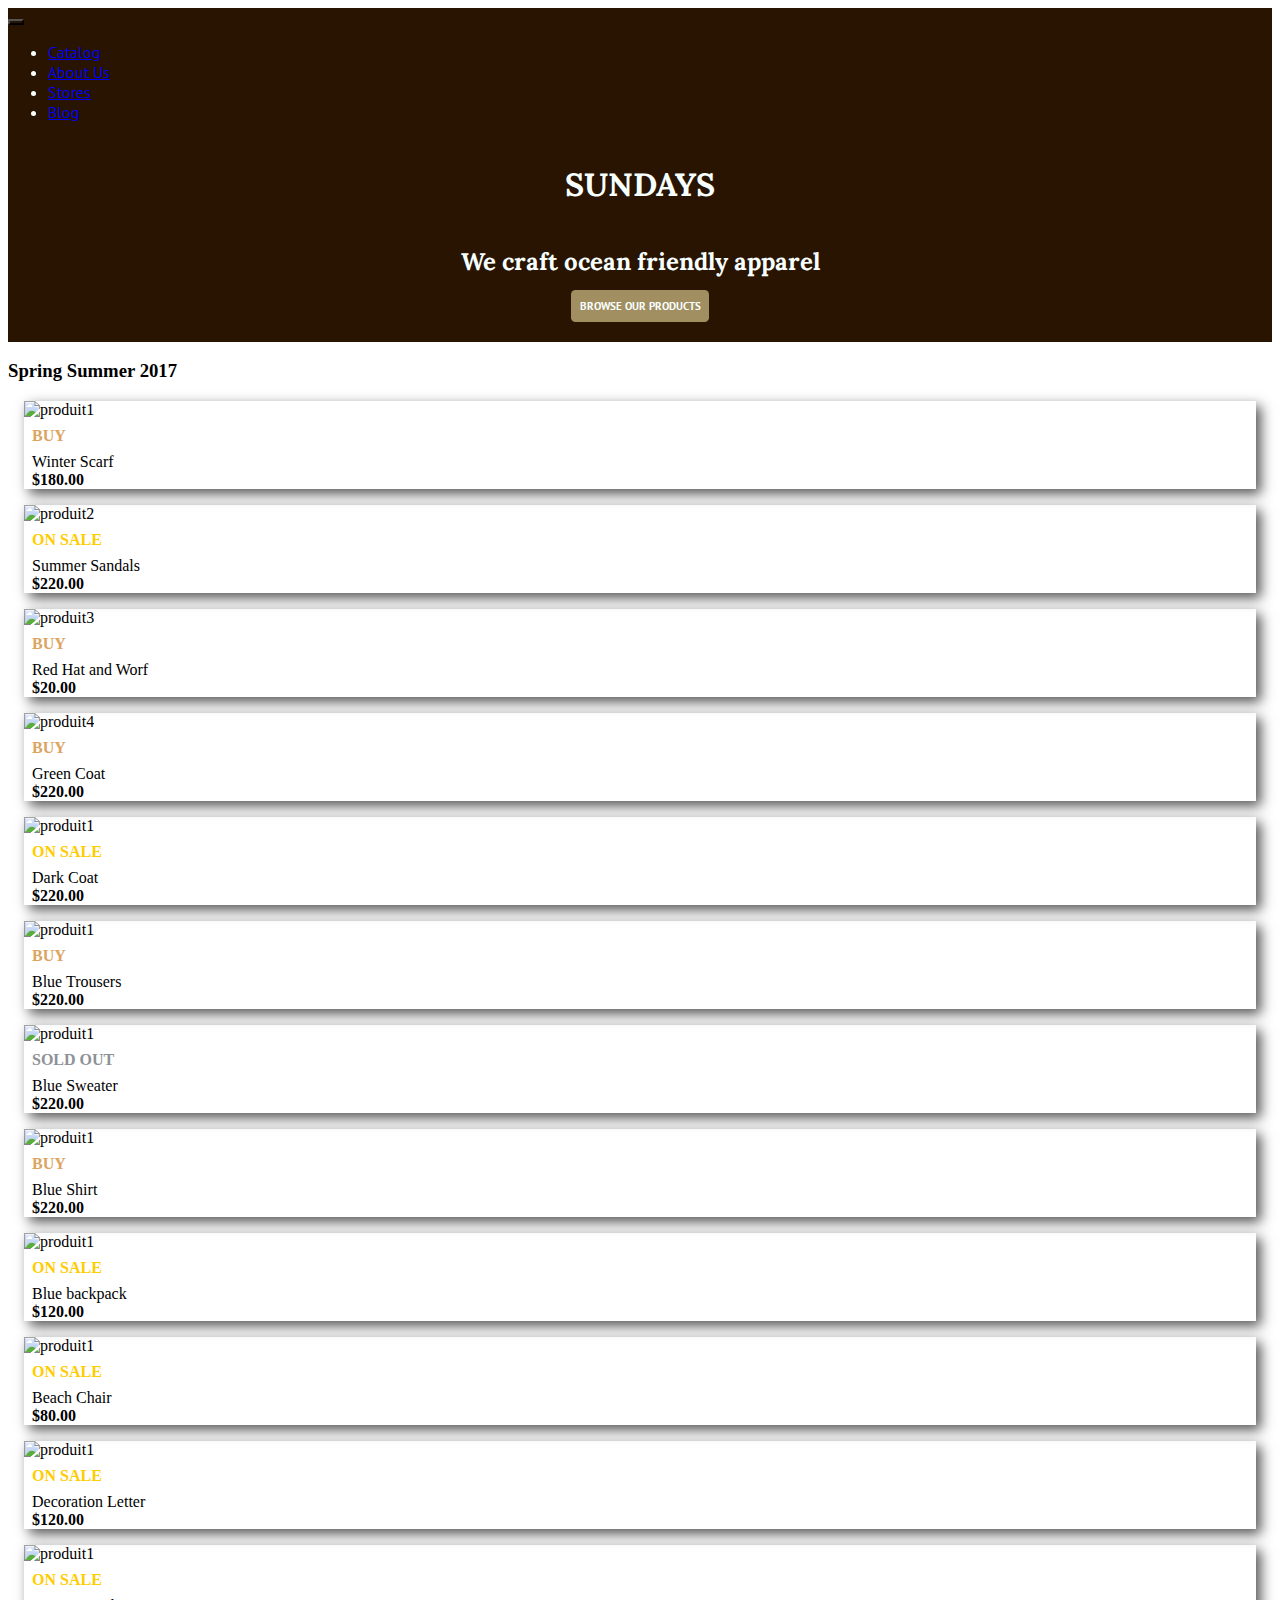
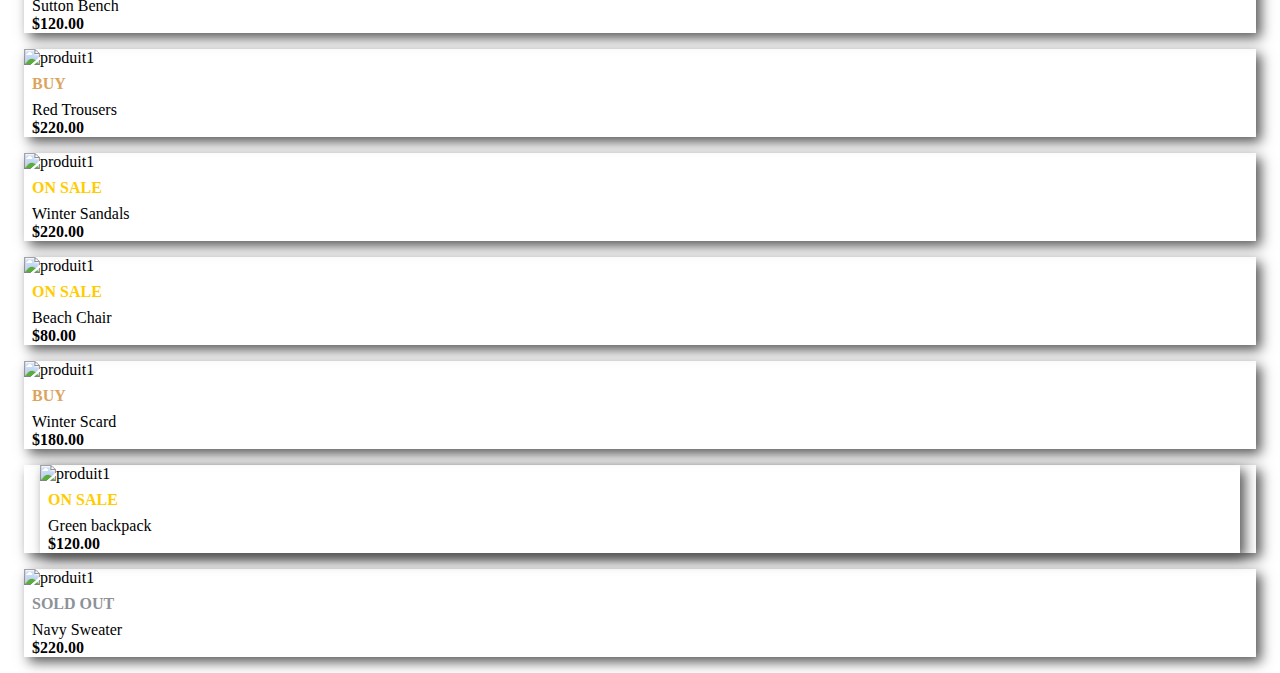
==== index.html @ aba289df "correction div/section" ====
<!DOCTYPE html>
<html lang="fr">
<head>
    <meta charset="utf-8">
    <meta http-equiv="X-UA-Compatible" content="IE=edge">
    <meta name="viewport" content="width=device-width, initial-scale=1">
    <title>Sundays</title>
    <link rel="stylesheet" href="static/external/bootstrap/dist/css/bootstrap.min.css">
    <link rel="stylesheet" href="static/external/bootstrap/dist/css/bootstrap-theme.min.css">
    <link rel="stylesheet" href="static/external/font-awesome/css/font-awesome.min.css">
    <link href="https://fonts.googleapis.com/css?family=Lora" rel="stylesheet">
    <link href="https://fonts.googleapis.com/css?family=PT+Sans" rel="stylesheet">
    <link href="static/css/style.css" rel="stylesheet">
</head>
<body>
    <div class="container">
        <header>
            <nav class="navbar navbar-inverse">
                <div class="container-fluid">
                    <div class="navbar-header">
                        <button type="button" class="navbar-toggle" data-toggle="collapse" data-target="#myNavbar">
                    <span class="icon-bar"></span>
                    <span class="icon-bar"></span>
                    <span class="icon-bar"></span>
                    </button>
                        <!-- <h2 class=" enjoy-css" href="#"></h2> -->
                    </div>
                    <div class="collapse navbar-collapse" id="myNavbar">
                        <ul class="nav navbar-nav">
                            <li class="active"><a href="#">Catalog</a></li>
                            <li><a href="catalogue.html">About Us</a></li>
                            <li><a href="panier.html">Stores</a></li>
                            <li><a href="form.html">Blog</a></li>
                        </ul>
                    </div>
                </div>
            </nav>
            <h1>Sundays</h1>
            <h2>We craft ocean friendly apparel</h2>
            <p><a href="#">Browse our products</a></p>
            <p><i class="fa fa-chevron-down" aria-hidden="true"></i></p>
        </header>
        <nav>
            <div class="row">
                <h3>Spring Summer 2017</h3>
                <div class="col-xs-6 col-sm-4 col-md-3 col-lg-2">
                    <section>
                        <img src="http://placehold.it/175x240" class="img-responsive" alt="produit1">
                        <h4 class="buy">Buy</h4>
                        <p>Winter Scarf</p>
                        <p class="price">$180.00</p>
                    </section>
                </div>
                <div class="col-xs-6 col-sm-4 col-md-3 col-lg-2">
                    <section>
                        <img src="http://placehold.it/175x240" class="img-responsive" alt="produit2">
                        <h4 class="onsale">On sale</h4>
                        <p>Summer Sandals</p>
                        <p class="price">$220.00</p>
                    </section>
                </div>
                <div class="col-xs-6 col-sm-4 col-md-3 col-lg-2">
                    <section>
                        <img src="http://placehold.it/175x240" class="img-responsive" alt="produit3">
                        <h4 class="buy">Buy</h4>
                        <p>Red Hat and Worf</p>
                        <p class="price">$20.00</p>
                    </section>
                </div>
                <div class="col-xs-6 col-sm-4 col-md-3 col-lg-2">
                    <section>
                        <img src="http://placehold.it/175x240" class="img-responsive" alt="produit4">
                        <h4 class="buy">Buy</h4>
                        <p>Green Coat</p>
                        <p class="price">$220.00</p>
                    </section>
                </div>
                <div class="col-xs-6 col-sm-4 col-md-3 col-lg-2">
                    <section>
                        <img src="http://placehold.it/175x240" class="img-responsive" alt="produit1">
                        <h4 class="onsale">On sale</h4>
                        <p>Dark Coat</p>
                        <p class="price">$220.00</p>
                    </section>
                </div>
                <div class="col-xs-6 col-sm-4 col-md-3 col-lg-2">
                    <section>
                        <img src="http://placehold.it/175x240" class="img-responsive" alt="produit1">
                        <h4 class="buy">Buy</h4>
                        <p>Blue Trousers</p>
                        <p class="price">$220.00</p>
                    </section>
                </div>
                <div class="col-xs-6 col-sm-4 col-md-3 col-lg-2">
                    <section>
                        <img src="http://placehold.it/175x240" class="img-responsive" alt="produit1">
                        <h4 class="sold">Sold Out</h4>
                        <p>Blue Sweater</p>
                        <p class="price">$220.00</p>
                    </section>
                </div>
                <div class="col-xs-6 col-sm-4 col-md-3 col-lg-2">
                    <section>
                        <img src="http://placehold.it/175x240" class="img-responsive" alt="produit1">
                        <h4 class="buy">Buy</h4>
                        <p>Blue Shirt</p>
                        <p class="price">$220.00</p>
                    </section>
                </div>
                <div class="col-xs-6 col-sm-4 col-md-3 col-lg-2">
                    <section>
                        <img src="http://placehold.it/175x240" class="img-responsive" alt="produit1">
                        <h4 class="onsale">On sale</h4>
                        <p>Blue backpack</p>
                        <p class="price">$120.00</p>
                    </section>
                </div>
                <div class="col-xs-6 col-sm-4 col-md-3 col-lg-2">
                    <section>
                        <img src="http://placehold.it/175x240" class="img-responsive" alt="produit1">
                        <h4 class="onsale">On sale</h4>
                        <p>Beach Chair</p>
                        <p class="price">$80.00</p>
                    </section>
                </div>
                <div class="col-xs-6 col-sm-4 col-md-3 col-lg-2">
                    <section>
                        <img src="http://placehold.it/175x240" class="img-responsive" alt="produit1">
                        <h4 class="onsale">On sale</h4>
                        <p>Decoration Letter</p>
                        <p class="price">$120.00</p>
                    </section>
                </div>
                <div class="col-xs-6 col-sm-4 col-md-3 col-lg-2">
                    <section>
                        <img src="http://placehold.it/175x240" class="img-responsive" alt="produit1">
                        <h4 class="onsale">On sale</h4>
                        <p>Sutton Bench</p>
                        <p class="price">$120.00</p>
                    </section>
                </div>
                <div class="col-xs-6 col-sm-4 col-md-3 col-lg-2">
                    <section>
                        <img src="http://placehold.it/175x240" class="img-responsive" alt="produit1">
                        <h4 class="buy">Buy</h4>
                        <p>Red Trousers</p>
                        <p class="price">$220.00</p>
                    </section>
                </div>
                <div class="col-xs-6 col-sm-4 col-md-3 col-lg-2">
                    <section>
                        <img src="http://placehold.it/175x240" class="img-responsive" alt="produit1">
                        <h4 class="onsale">On sale</h4>
                        <p>Winter Sandals</p>
                        <p class="price">$220.00</p>
                    </section>
                </div>
                <div class="col-xs-6 col-sm-4 col-md-3 col-lg-2">
                    <section>
                        <img src="http://placehold.it/175x240" class="img-responsive" alt="produit1">
                        <h4 class="onsale">On sale</h4>
                        <p>Beach Chair</p>
                        <p class="price">$80.00</p>
                    </section>
                </div>
                <div class="col-xs-6 col-sm-4 col-md-3 col-lg-2">
                    <section>
                        <img src="http://placehold.it/175x240" class="img-responsive" alt="produit1">
                        <h4 class="buy">Buy</h4>
                        <p>Winter Scard</p>
                        <p class="price">$180.00</p>
                    </section></div>
                    <div class="col-xs-6 col-sm-4 col-md-3 col-lg-2">
                        <section>    <section class="col-xs-6 col-sm-4 col-md-3 col-lg-2">
                        <img src="http://placehold.it/175x240" class="img-responsive" alt="produit1">
                        <h4 class="onsale">On sale</h4>
                        <p>Green backpack</p>
                        <p class="price">$120.00</p>
                    </section>
                </div>
                <div class="col-xs-6 col-sm-4 col-md-3 col-lg-2">
                    <section>
                        <img src="http://placehold.it/175x240" class="img-responsive" alt="produit1">
                        <h4 class="sold">Sold Out</h4>
                        <p>Navy Sweater</p>
                        <p class="price">$220.00</p>
                    </section>
                </div>
            </div>
        </nav>
    </div>


<script src="static/external/jquery/dist/jquery.min.js"></script>
<script src="static/external/bootstrap/dist/js/bootstrap.min.js"></script>

</body>
</html>
---- static/css/style.css ----
header {
  background-color: #281400;
  color: #f8ffff;
  padding-bottom: 0.7em; }
  header nav {
    background-color: #281400; }
    header nav .navbar-header {
      background-color: #281400; }
      header nav .navbar-header .navbar-toggle {
        background-color: #281400; }
    header nav #myNavbar {
      background-color: #281400; }
      header nav #myNavbar li {
        color: #f8ffff;
        font-family: 'PT Sans', sans-serif; }
  header h1 {
    text-align: center;
    margin: 0.8em;
    font-weight: bold;
    font-family: 'Lora', serif;
    text-transform: uppercase;
    padding: 0.5em; }
  header h2 {
    text-align: center;
    margin: 0.8em;
    font-weight: bold;
    font-family: 'Lora', serif; }
  header p {
    text-align: center;
    margin: 1em; }
    header p a,
    header p a:hover {
      background-color: #a28f61;
      color: #f8ffff;
      text-transform: uppercase;
      margin: 0.5em;
      padding: 0.8em;
      border-radius: 0.4em;
      font-family: 'PT Sans', sans-serif;
      font-size: 0.7em;
      text-decoration: none;
      font-weight: bold; }
  header p:last-child {
    margin-right: 0.5em;
    text-align: right; }

nav section {
  box-shadow: 5px 5px 12px #555;
  margin: 1em;
  padding-right: 0;
  padding-left: 0; }
  nav section img {
    align-self: center; }
  nav section h3 {
    font-family: 'Lora', serif;
    text-align: center;
    margin: 1em; }
  nav section .onsale {
    text-transform: uppercase;
    margin: 0.5em;
    color: #ffcc00; }
  nav section .buy {
    text-transform: uppercase;
    margin: 0.5em;
    color: #dca461; }
  nav section .sold {
    text-transform: uppercase;
    margin: 0.5em;
    color: #8d9198; }
  nav section .price {
    font-weight: bold; }
  nav section p {
    margin: 0 0.5em; }

/*# sourceMappingURL=style.css.map */
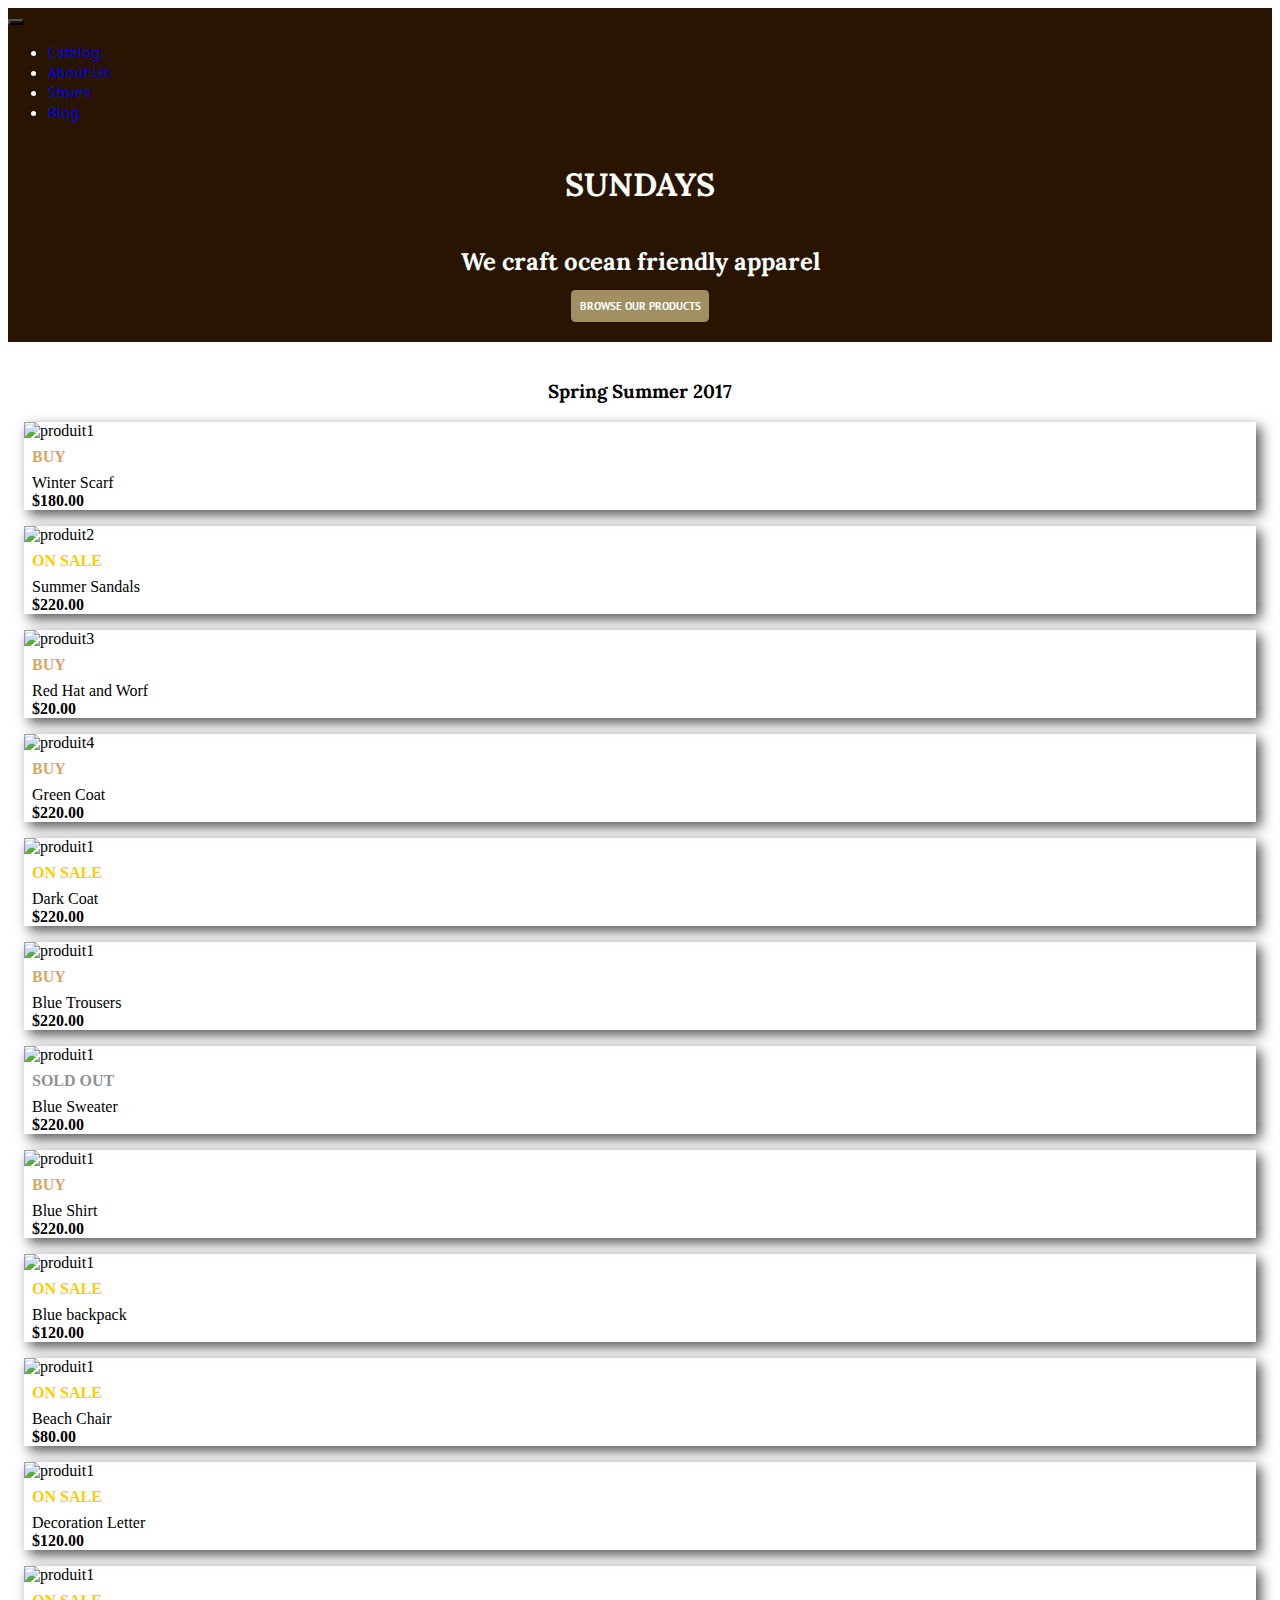
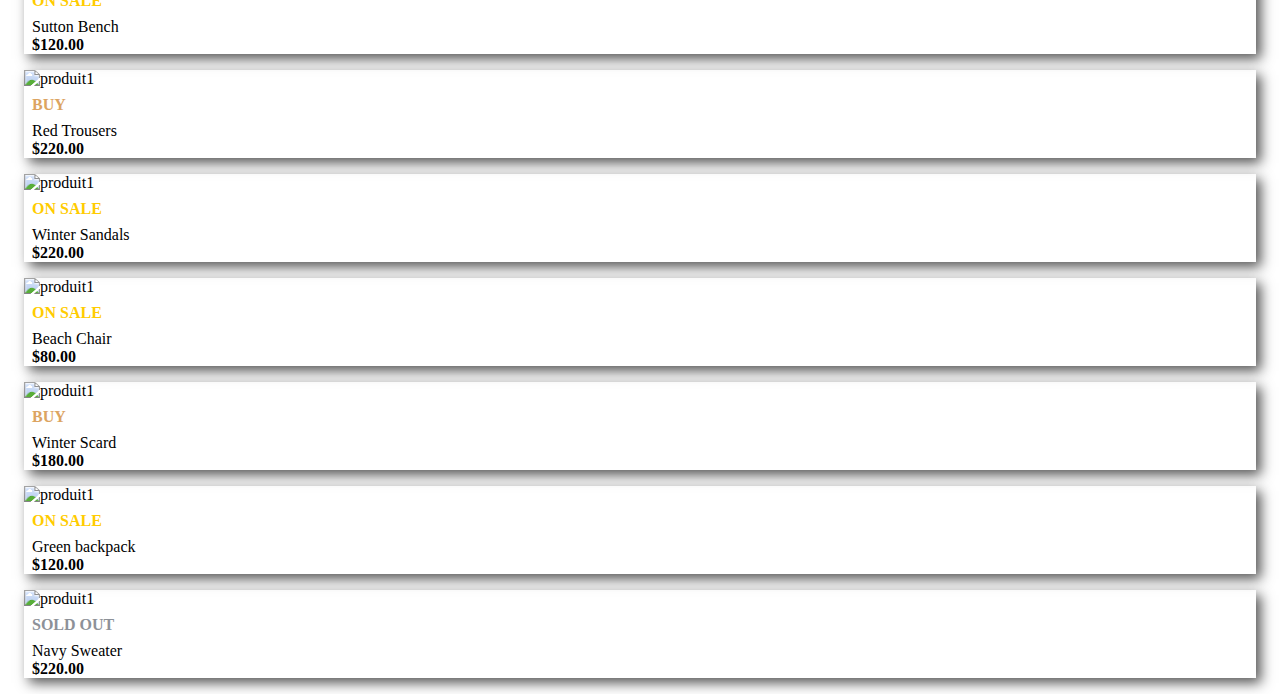
==== commit 59ce7206: "correction (bis) section/div" ====
--- a/index.html
+++ b/index.html
@@ -92,6 +92,8 @@
                         <p class="price">$220.00</p>
                     </section>
                 </div>
+            </div>
+            <div class="row">
                 <div class="col-xs-6 col-sm-4 col-md-3 col-lg-2">
                     <section>
                         <img src="http://placehold.it/175x240" class="img-responsive" alt="produit1">
@@ -140,6 +142,8 @@
                         <p class="price">$120.00</p>
                     </section>
                 </div>
+            </div>
+            <div class="row">
                 <div class="col-xs-6 col-sm-4 col-md-3 col-lg-2">
                     <section>
                         <img src="http://placehold.it/175x240" class="img-responsive" alt="produit1">
@@ -172,7 +176,7 @@
                         <p class="price">$180.00</p>
                     </section></div>
                     <div class="col-xs-6 col-sm-4 col-md-3 col-lg-2">
-                        <section>    <section class="col-xs-6 col-sm-4 col-md-3 col-lg-2">
+                        <section>
                         <img src="http://placehold.it/175x240" class="img-responsive" alt="produit1">
                         <h4 class="onsale">On sale</h4>
                         <p>Green backpack</p>
--- a/static/css/style.css
+++ b/static/css/style.css
@@ -42,8 +42,14 @@
       font-weight: bold; }
   header p:last-child {
     margin-right: 0.5em;
-    text-align: right; }
+    text-align: right;
+    margin-right: 2em; }
 
+nav h3 {
+  font-family: 'Lora', serif;
+  text-align: center;
+  margin-top: 2em;
+  margin-bottom: 1em; }
 nav section {
   box-shadow: 5px 5px 12px #555;
   margin: 1em;
@@ -51,10 +57,6 @@
   padding-left: 0; }
   nav section img {
     align-self: center; }
-  nav section h3 {
-    font-family: 'Lora', serif;
-    text-align: center;
-    margin: 1em; }
   nav section .onsale {
     text-transform: uppercase;
     margin: 0.5em;
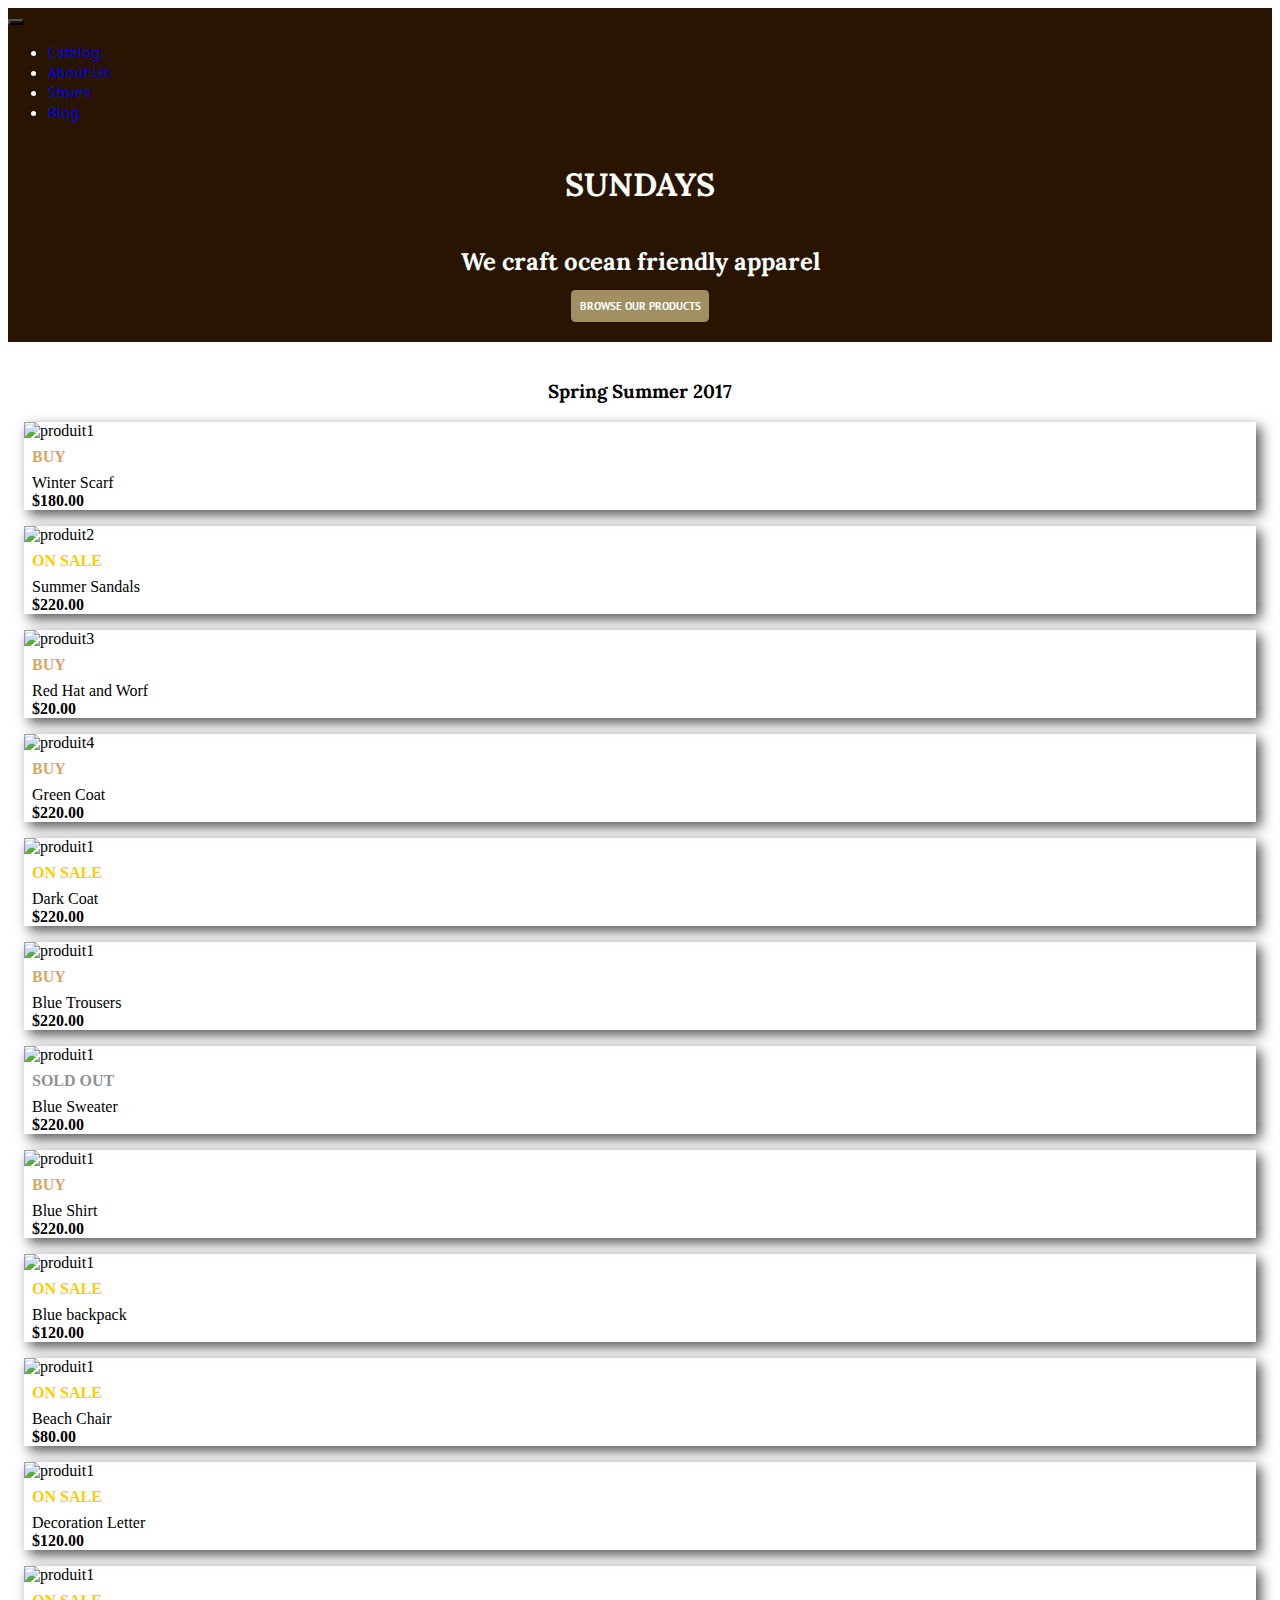
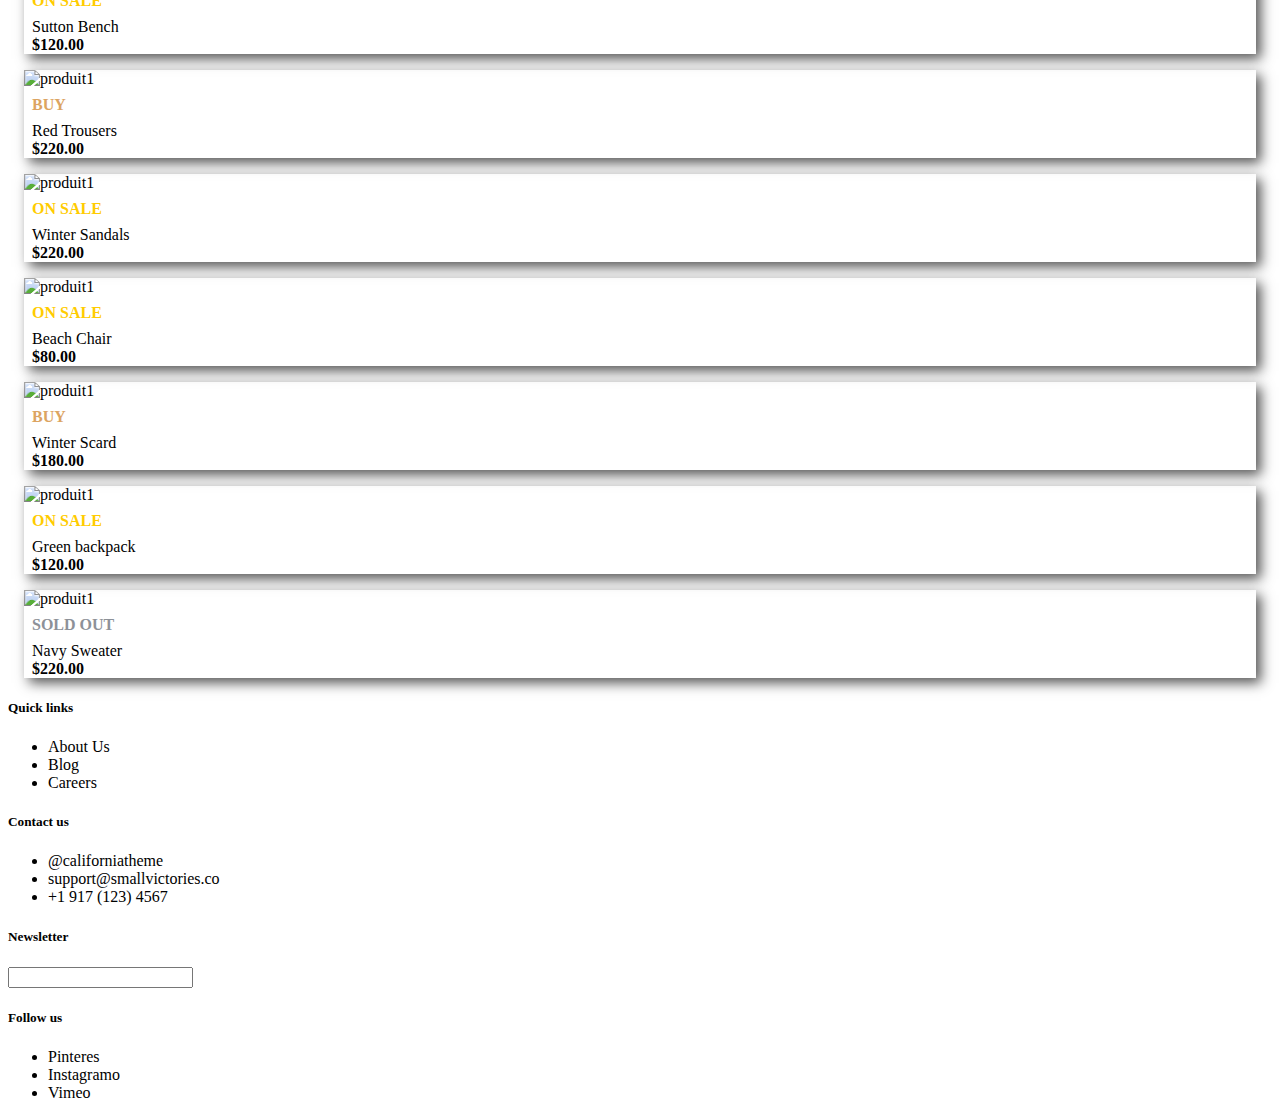
==== commit 80f9fe7c: "debut footer" ====
--- a/index.html
+++ b/index.html
@@ -92,8 +92,6 @@
                         <p class="price">$220.00</p>
                     </section>
                 </div>
-            </div>
-            <div class="row">
                 <div class="col-xs-6 col-sm-4 col-md-3 col-lg-2">
                     <section>
                         <img src="http://placehold.it/175x240" class="img-responsive" alt="produit1">
@@ -142,8 +140,6 @@
                         <p class="price">$120.00</p>
                     </section>
                 </div>
-            </div>
-            <div class="row">
                 <div class="col-xs-6 col-sm-4 col-md-3 col-lg-2">
                     <section>
                         <img src="http://placehold.it/175x240" class="img-responsive" alt="produit1">
@@ -174,9 +170,10 @@
                         <h4 class="buy">Buy</h4>
                         <p>Winter Scard</p>
                         <p class="price">$180.00</p>
-                    </section></div>
-                    <div class="col-xs-6 col-sm-4 col-md-3 col-lg-2">
-                        <section>
+                    </section>
+                </div>
+                <div class="col-xs-6 col-sm-4 col-md-3 col-lg-2">
+                    <section>
                         <img src="http://placehold.it/175x240" class="img-responsive" alt="produit1">
                         <h4 class="onsale">On sale</h4>
                         <p>Green backpack</p>
@@ -193,6 +190,36 @@
                 </div>
             </div>
         </nav>
+        <footer>
+            <section>
+                <h5>Quick links</h5>
+                <ul>
+                    <li>About Us</li>
+                    <li>Blog</li>
+                    <li>Careers</li>
+                </ul>
+            </section>
+            <section>
+                <h5>Contact us</h5>
+                <ul>
+                    <li>@californiatheme</li>
+                    <li>support@smallvictories.co</li>
+                    <li>+1 917 (123) 4567</li>
+                </ul>
+            </section>
+            <section>
+                <h5>Newsletter</h5>
+                <input type="text" name="" value="">
+            </section>
+            <section>
+                <h5>Follow us</h5>
+                <ul>
+                    <li>Pinteres</li>
+                    <li>Instagramo</li>
+                    <li>Vimeo</li>
+                </ul>
+            </section>
+        </footer>
     </div>
 
 
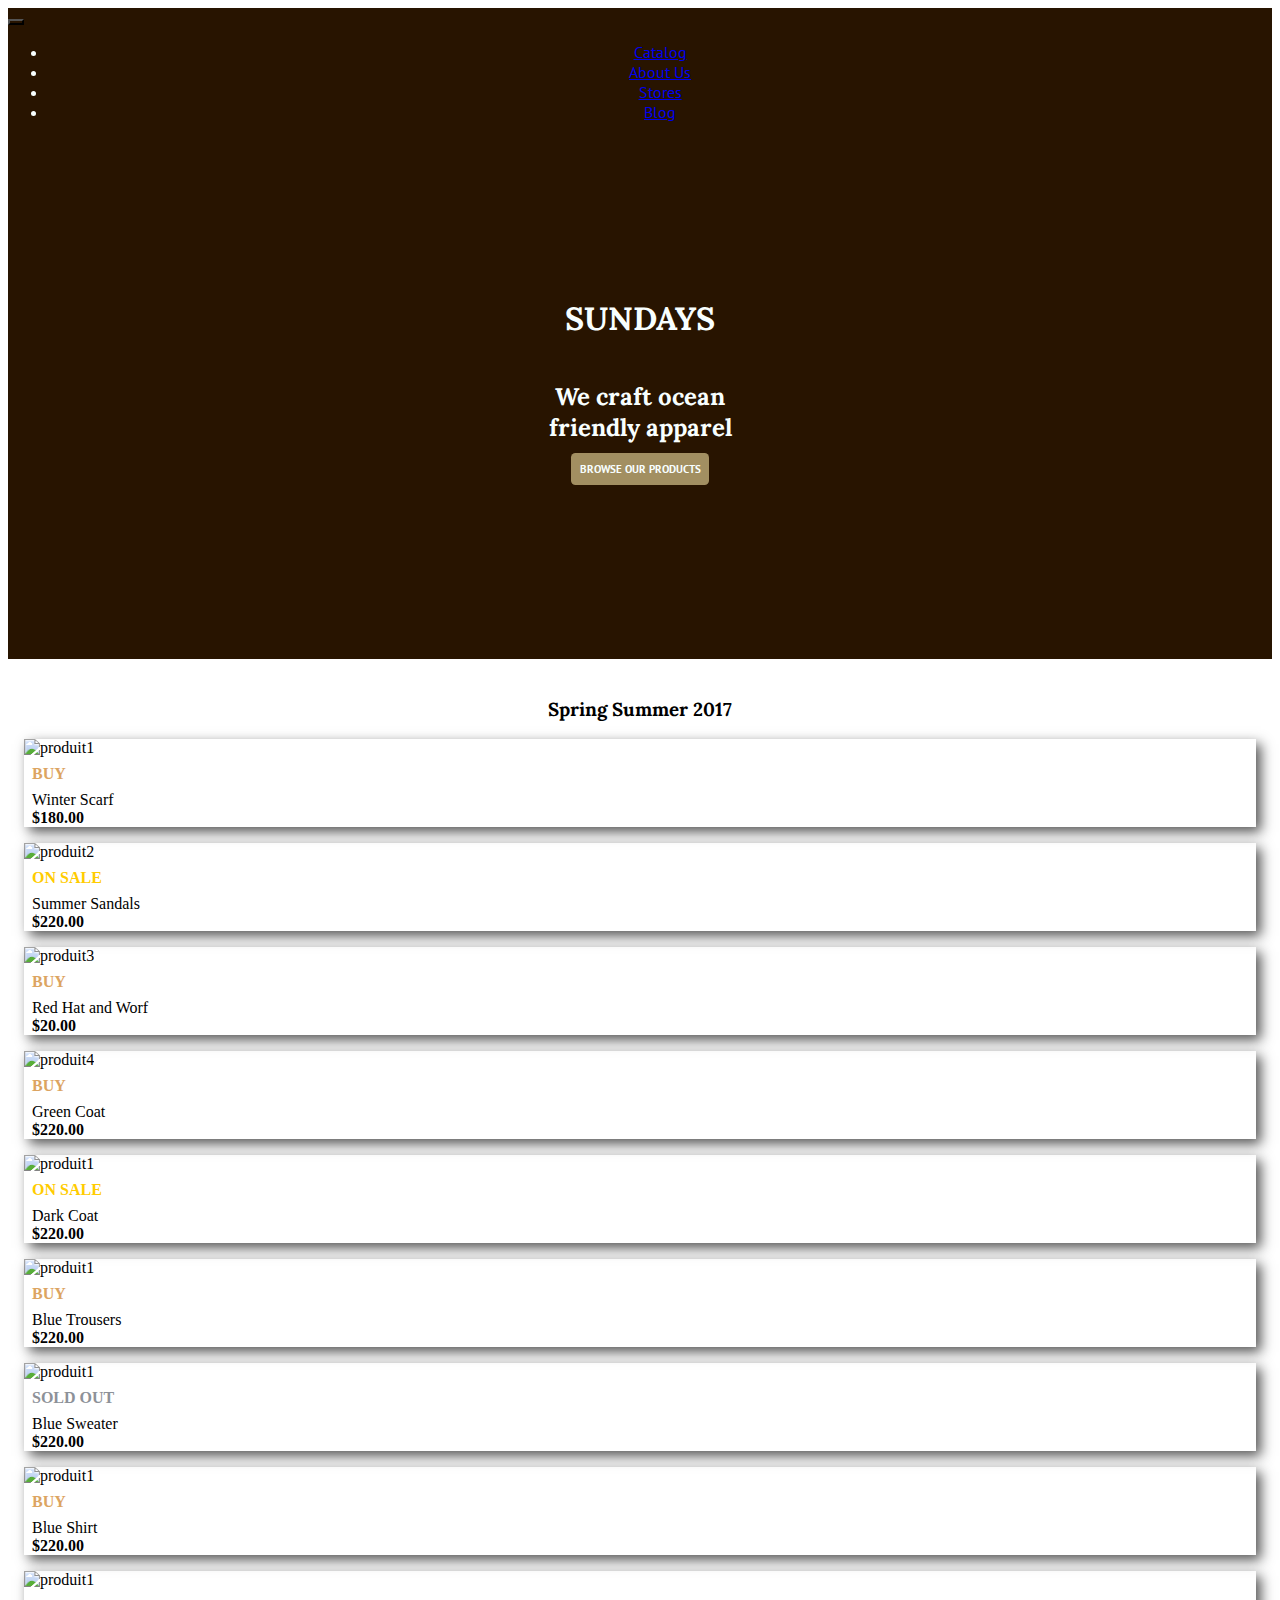
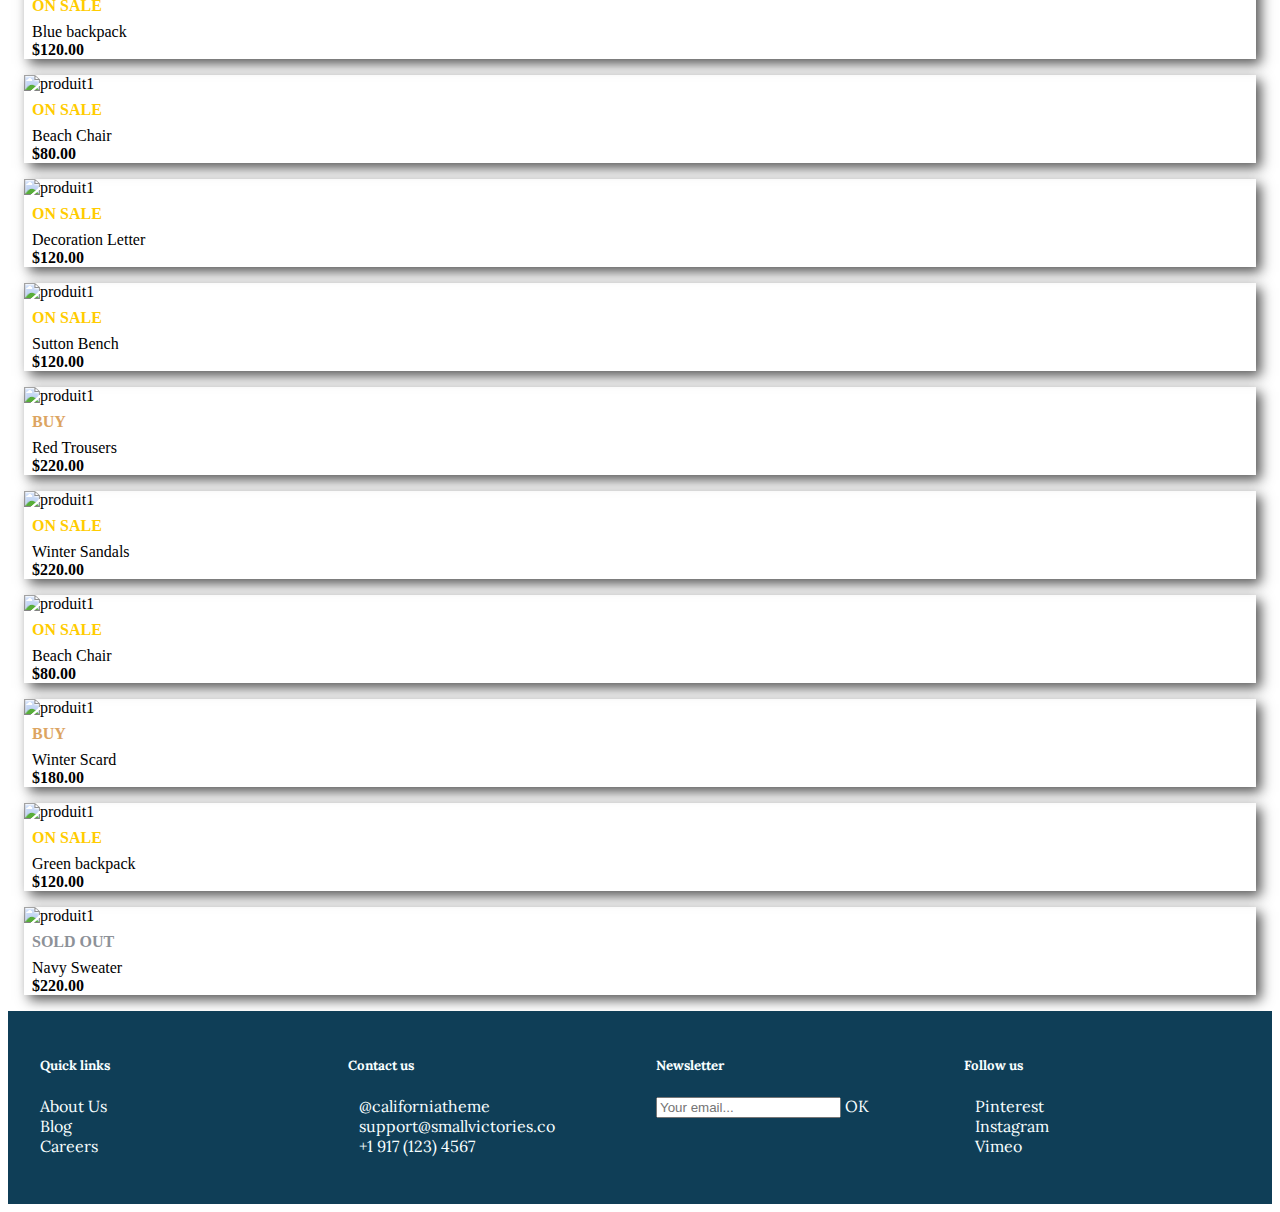
==== commit 37161bcb: "footer finish" ====
--- a/index.html
+++ b/index.html
@@ -20,11 +20,10 @@
                 <div class="container-fluid">
                     <div class="navbar-header">
                         <button type="button" class="navbar-toggle" data-toggle="collapse" data-target="#myNavbar">
-                    <span class="icon-bar"></span>
-                    <span class="icon-bar"></span>
-                    <span class="icon-bar"></span>
+                        <span class="icon-bar"></span>
+                        <span class="icon-bar"></span>
+                        <span class="icon-bar"></span>
                     </button>
-                        <!-- <h2 class=" enjoy-css" href="#"></h2> -->
                     </div>
                     <div class="collapse navbar-collapse" id="myNavbar">
                         <ul class="nav navbar-nav">
@@ -202,21 +201,30 @@
             <section>
                 <h5>Contact us</h5>
                 <ul>
-                    <li>@californiatheme</li>
-                    <li>support@smallvictories.co</li>
-                    <li>+1 917 (123) 4567</li>
+                    <li><i class="fa fa-twitter" aria-hidden="true"></i>
+@californiatheme</li>
+                    <li><i class="fa fa-envelope-o" aria-hidden="true"></i>
+support@smallvictories.co</li>
+                    <li><i class="fa fa-phone" aria-hidden="true"></i>
++1 917 (123) 4567</li>
                 </ul>
             </section>
             <section>
                 <h5>Newsletter</h5>
-                <input type="text" name="" value="">
+                <div class="input-group">
+  <input type="text" class="form-control" placeholder="Your email..." aria-describedby="basic-addon2">
+  <span class="input-group-addon" id="basic-addon2">OK</span>
+</div>
             </section>
             <section>
                 <h5>Follow us</h5>
                 <ul>
-                    <li>Pinteres</li>
-                    <li>Instagramo</li>
-                    <li>Vimeo</li>
+                    <li><i class="fa fa-pinterest-square" aria-hidden="true"></i>
+Pinterest</li>
+                    <li><i class="fa fa-instagram" aria-hidden="true"></i>
+Instagram</li>
+                    <li><i class="fa fa-vimeo-square" aria-hidden="true"></i>
+Vimeo</li>
                 </ul>
             </section>
         </footer>
--- a/static/css/style.css
+++ b/static/css/style.css
@@ -4,10 +4,12 @@
   padding-bottom: 0.7em; }
   header nav {
     background-color: #281400; }
-    header nav .navbar-header {
+    header nav .container-fluid {
       background-color: #281400; }
-      header nav .navbar-header .navbar-toggle {
+      header nav .container-fluid .navbar-header {
         background-color: #281400; }
+        header nav .container-fluid .navbar-header .navbar-toggle {
+          background-color: #281400; }
     header nav #myNavbar {
       background-color: #281400; }
       header nav #myNavbar li {
@@ -41,7 +43,6 @@
       text-decoration: none;
       font-weight: bold; }
   header p:last-child {
-    margin-right: 0.5em;
     text-align: right;
     margin-right: 2em; }
 
@@ -74,4 +75,45 @@
   nav section p {
     margin: 0 0.5em; }
 
+footer {
+  padding: 1em;
+  display: flex;
+  flex-wrap: wrap;
+  background-color: #0f3e57;
+  color: #f8ffff;
+  font-family: 'Lora', serif; }
+  footer section {
+    width: 45%;
+    margin: 1em; }
+    footer section h5 {
+      font-weight: bold;
+      margin-top: 1em; }
+    footer section ul {
+      list-style: none;
+      padding: 0; }
+
+@media screen and (min-width: 970px) {
+  header {
+    height: 40em; }
+    header ul {
+      text-align: center; }
+    header h1 {
+      margin-top: 5em; }
+    header h2 {
+      max-width: 8em;
+      margin: auto; }
+    header a {
+      margin: 1em;
+      padding: 0 1em; }
+    header p:last-child {
+      text-align: right;
+      margin-right: 2em; }
+
+  footer {
+    flex-wrap: nowrap; }
+    footer section {
+      width: 23%; }
+      footer section i {
+        margin-right: 0.7em; } }
+
 /*# sourceMappingURL=style.css.map */
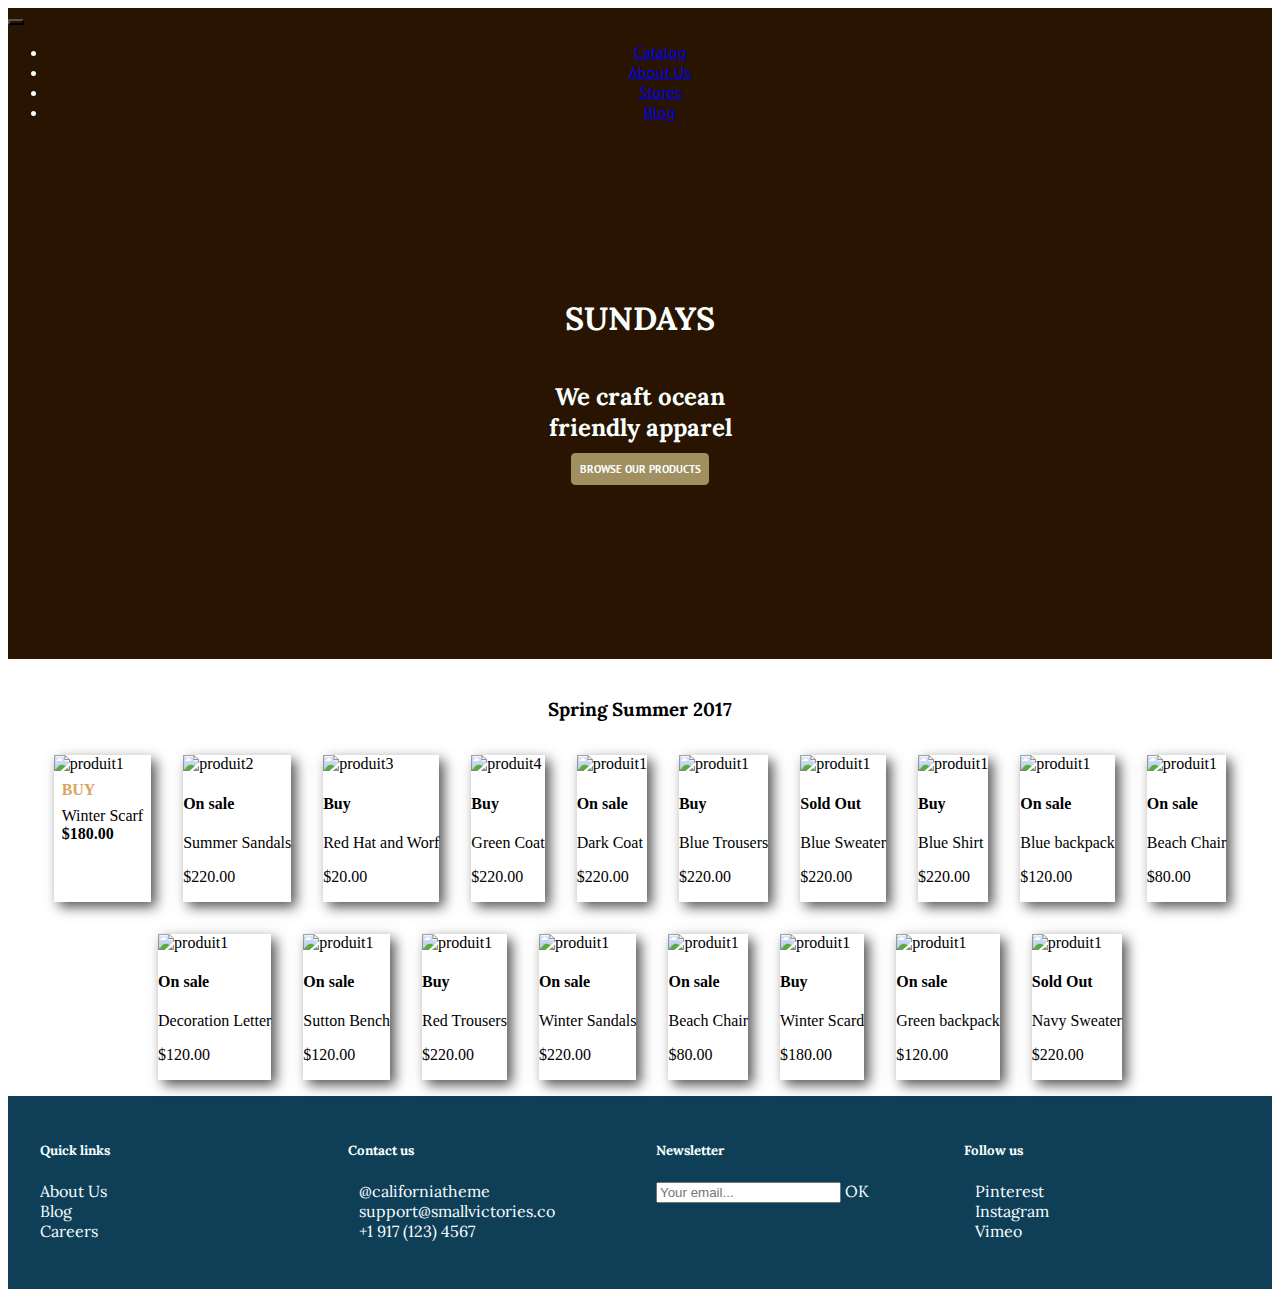
==== commit d79aee5d: "Add READ ME file - Add fiche.html - Remove Bootstrap on index.html" ====
--- a/index.html
+++ b/index.html
@@ -41,153 +41,117 @@
             <p><i class="fa fa-chevron-down" aria-hidden="true"></i></p>
         </header>
         <nav>
-            <div class="row">
-                <h3>Spring Summer 2017</h3>
-                <div class="col-xs-6 col-sm-4 col-md-3 col-lg-2">
-                    <section>
-                        <img src="http://placehold.it/175x240" class="img-responsive" alt="produit1">
-                        <h4 class="buy">Buy</h4>
-                        <p>Winter Scarf</p>
-                        <p class="price">$180.00</p>
-                    </section>
-                </div>
-                <div class="col-xs-6 col-sm-4 col-md-3 col-lg-2">
-                    <section>
-                        <img src="http://placehold.it/175x240" class="img-responsive" alt="produit2">
-                        <h4 class="onsale">On sale</h4>
-                        <p>Summer Sandals</p>
-                        <p class="price">$220.00</p>
-                    </section>
-                </div>
-                <div class="col-xs-6 col-sm-4 col-md-3 col-lg-2">
-                    <section>
-                        <img src="http://placehold.it/175x240" class="img-responsive" alt="produit3">
-                        <h4 class="buy">Buy</h4>
-                        <p>Red Hat and Worf</p>
-                        <p class="price">$20.00</p>
-                    </section>
-                </div>
-                <div class="col-xs-6 col-sm-4 col-md-3 col-lg-2">
-                    <section>
-                        <img src="http://placehold.it/175x240" class="img-responsive" alt="produit4">
-                        <h4 class="buy">Buy</h4>
-                        <p>Green Coat</p>
-                        <p class="price">$220.00</p>
-                    </section>
-                </div>
-                <div class="col-xs-6 col-sm-4 col-md-3 col-lg-2">
-                    <section>
-                        <img src="http://placehold.it/175x240" class="img-responsive" alt="produit1">
-                        <h4 class="onsale">On sale</h4>
-                        <p>Dark Coat</p>
-                        <p class="price">$220.00</p>
-                    </section>
-                </div>
-                <div class="col-xs-6 col-sm-4 col-md-3 col-lg-2">
-                    <section>
-                        <img src="http://placehold.it/175x240" class="img-responsive" alt="produit1">
-                        <h4 class="buy">Buy</h4>
-                        <p>Blue Trousers</p>
-                        <p class="price">$220.00</p>
-                    </section>
-                </div>
-                <div class="col-xs-6 col-sm-4 col-md-3 col-lg-2">
-                    <section>
-                        <img src="http://placehold.it/175x240" class="img-responsive" alt="produit1">
-                        <h4 class="sold">Sold Out</h4>
-                        <p>Blue Sweater</p>
-                        <p class="price">$220.00</p>
-                    </section>
-                </div>
-                <div class="col-xs-6 col-sm-4 col-md-3 col-lg-2">
-                    <section>
-                        <img src="http://placehold.it/175x240" class="img-responsive" alt="produit1">
-                        <h4 class="buy">Buy</h4>
-                        <p>Blue Shirt</p>
-                        <p class="price">$220.00</p>
-                    </section>
-                </div>
-                <div class="col-xs-6 col-sm-4 col-md-3 col-lg-2">
-                    <section>
-                        <img src="http://placehold.it/175x240" class="img-responsive" alt="produit1">
-                        <h4 class="onsale">On sale</h4>
-                        <p>Blue backpack</p>
-                        <p class="price">$120.00</p>
-                    </section>
-                </div>
-                <div class="col-xs-6 col-sm-4 col-md-3 col-lg-2">
-                    <section>
-                        <img src="http://placehold.it/175x240" class="img-responsive" alt="produit1">
-                        <h4 class="onsale">On sale</h4>
-                        <p>Beach Chair</p>
-                        <p class="price">$80.00</p>
-                    </section>
-                </div>
-                <div class="col-xs-6 col-sm-4 col-md-3 col-lg-2">
-                    <section>
-                        <img src="http://placehold.it/175x240" class="img-responsive" alt="produit1">
-                        <h4 class="onsale">On sale</h4>
-                        <p>Decoration Letter</p>
-                        <p class="price">$120.00</p>
-                    </section>
-                </div>
-                <div class="col-xs-6 col-sm-4 col-md-3 col-lg-2">
-                    <section>
-                        <img src="http://placehold.it/175x240" class="img-responsive" alt="produit1">
-                        <h4 class="onsale">On sale</h4>
-                        <p>Sutton Bench</p>
-                        <p class="price">$120.00</p>
-                    </section>
-                </div>
-                <div class="col-xs-6 col-sm-4 col-md-3 col-lg-2">
-                    <section>
-                        <img src="http://placehold.it/175x240" class="img-responsive" alt="produit1">
-                        <h4 class="buy">Buy</h4>
-                        <p>Red Trousers</p>
-                        <p class="price">$220.00</p>
-                    </section>
-                </div>
-                <div class="col-xs-6 col-sm-4 col-md-3 col-lg-2">
-                    <section>
-                        <img src="http://placehold.it/175x240" class="img-responsive" alt="produit1">
-                        <h4 class="onsale">On sale</h4>
-                        <p>Winter Sandals</p>
-                        <p class="price">$220.00</p>
-                    </section>
-                </div>
-                <div class="col-xs-6 col-sm-4 col-md-3 col-lg-2">
-                    <section>
-                        <img src="http://placehold.it/175x240" class="img-responsive" alt="produit1">
-                        <h4 class="onsale">On sale</h4>
-                        <p>Beach Chair</p>
-                        <p class="price">$80.00</p>
-                    </section>
-                </div>
-                <div class="col-xs-6 col-sm-4 col-md-3 col-lg-2">
-                    <section>
-                        <img src="http://placehold.it/175x240" class="img-responsive" alt="produit1">
-                        <h4 class="buy">Buy</h4>
-                        <p>Winter Scard</p>
-                        <p class="price">$180.00</p>
-                    </section>
-                </div>
-                <div class="col-xs-6 col-sm-4 col-md-3 col-lg-2">
-                    <section>
-                        <img src="http://placehold.it/175x240" class="img-responsive" alt="produit1">
-                        <h4 class="onsale">On sale</h4>
-                        <p>Green backpack</p>
-                        <p class="price">$120.00</p>
-                    </section>
-                </div>
-                <div class="col-xs-6 col-sm-4 col-md-3 col-lg-2">
-                    <section>
-                        <img src="http://placehold.it/175x240" class="img-responsive" alt="produit1">
-                        <h4 class="sold">Sold Out</h4>
-                        <p>Navy Sweater</p>
-                        <p class="price">$220.00</p>
-                    </section>
-                </div>
-            </div>
+            <h3>Spring Summer 2017</h3>
+            <article>
+                <section><a href="produit.html">
+                    <img src="http://placehold.it/175x240" class="img-responsive" alt="produit1">
+                    <h4 class="buy">Buy</h4>
+                    <p>Winter Scarf</p>
+                    <p class="price">$180.00</p></a>
+                </section>
+                <section>
+                    <img src="http://placehold.it/175x240" class="img-responsive" alt="produit2">
+                    <h4 class="onsale">On sale</h4>
+                    <p>Summer Sandals</p>
+                    <p class="price">$220.00</p>
+                </section>
+                <section>
+                    <img src="http://placehold.it/175x240" class="img-responsive" alt="produit3">
+                    <h4 class="buy">Buy</h4>
+                    <p>Red Hat and Worf</p>
+                    <p class="price">$20.00</p>
+                </section>
+                <section>
+                    <img src="http://placehold.it/175x240" class="img-responsive" alt="produit4">
+                    <h4 class="buy">Buy</h4>
+                    <p>Green Coat</p>
+                    <p class="price">$220.00</p>
+                </section>
+                <section>
+                    <img src="http://placehold.it/175x240" class="img-responsive" alt="produit1">
+                    <h4 class="onsale">On sale</h4>
+                    <p>Dark Coat</p>
+                    <p class="price">$220.00</p>
+                </section>
+                <section>
+                    <img src="http://placehold.it/175x240" class="img-responsive" alt="produit1">
+                    <h4 class="buy">Buy</h4>
+                    <p>Blue Trousers</p>
+                    <p class="price">$220.00</p>
+                </section>
+                <section>
+                    <img src="http://placehold.it/175x240" class="img-responsive" alt="produit1">
+                    <h4 class="sold">Sold Out</h4>
+                    <p>Blue Sweater</p>
+                    <p class="price">$220.00</p>
+                </section>
+                <section>
+                    <img src="http://placehold.it/175x240" class="img-responsive" alt="produit1">
+                    <h4 class="buy">Buy</h4>
+                    <p>Blue Shirt</p>
+                    <p class="price">$220.00</p>
+                </section>
+                <section>
+                    <img src="http://placehold.it/175x240" class="img-responsive" alt="produit1">
+                    <h4 class="onsale">On sale</h4>
+                    <p>Blue backpack</p>
+                    <p class="price">$120.00</p>
+                </section>
+                <section>
+                    <img src="http://placehold.it/175x240" class="img-responsive" alt="produit1">
+                    <h4 class="onsale">On sale</h4>
+                    <p>Beach Chair</p>
+                    <p class="price">$80.00</p>
+                </section>
+                <section>
+                    <img src="http://placehold.it/175x240" class="img-responsive" alt="produit1">
+                    <h4 class="onsale">On sale</h4>
+                    <p>Decoration Letter</p>
+                    <p class="price">$120.00</p>
+                </section>
+                <section>
+                    <img src="http://placehold.it/175x240" class="img-responsive" alt="produit1">
+                    <h4 class="onsale">On sale</h4>
+                    <p>Sutton Bench</p>
+                    <p class="price">$120.00</p>
+                </section>
+                <section>
+                    <img src="http://placehold.it/175x240" class="img-responsive" alt="produit1">
+                    <h4 class="buy">Buy</h4>
+                    <p>Red Trousers</p>
+                    <p class="price">$220.00</p>
+                </section>
+                <section>
+                    <img src="http://placehold.it/175x240" class="img-responsive" alt="produit1">
+                    <h4 class="onsale">On sale</h4>
+                    <p>Winter Sandals</p>
+                    <p class="price">$220.00</p>
+                </section>
+                <section>
+                    <img src="http://placehold.it/175x240" class="img-responsive" alt="produit1">
+                    <h4 class="onsale">On sale</h4>
+                    <p>Beach Chair</p>
+                    <p class="price">$80.00</p>
+                </section>
+                <section>
+                    <img src="http://placehold.it/175x240" class="img-responsive" alt="produit1">
+                    <h4 class="buy">Buy</h4>
+                    <p>Winter Scard</p>
+                    <p class="price">$180.00</p>
+                </section>
+                <section>
+                    <img src="http://placehold.it/175x240" class="img-responsive" alt="produit1">
+                    <h4 class="onsale">On sale</h4>
+                    <p>Green backpack</p>
+                    <p class="price">$120.00</p>
+                </section>
+                <section>
+                    <img src="http://placehold.it/175x240" class="img-responsive" alt="produit1">
+                    <h4 class="sold">Sold Out</h4>
+                    <p>Navy Sweater</p>
+                    <p class="price">$220.00</p>
+                </section>
+            </article>
         </nav>
         <footer>
             <section>
--- a/static/css/style.css
+++ b/static/css/style.css
@@ -51,29 +51,59 @@
   text-align: center;
   margin-top: 2em;
   margin-bottom: 1em; }
-nav section {
-  box-shadow: 5px 5px 12px #555;
-  margin: 1em;
-  padding-right: 0;
-  padding-left: 0; }
-  nav section img {
-    align-self: center; }
-  nav section .onsale {
-    text-transform: uppercase;
-    margin: 0.5em;
-    color: #ffcc00; }
-  nav section .buy {
-    text-transform: uppercase;
-    margin: 0.5em;
-    color: #dca461; }
-  nav section .sold {
-    text-transform: uppercase;
-    margin: 0.5em;
-    color: #8d9198; }
-  nav section .price {
-    font-weight: bold; }
-  nav section p {
-    margin: 0 0.5em; }
+nav article {
+  display: flex;
+  flex-wrap: wrap;
+  justify-content: center; }
+  nav article section {
+    box-shadow: 5px 5px 12px #555;
+    margin: 1em;
+    padding-right: 0;
+    padding-left: 0; }
+    nav article section a,
+    nav article section a:hover {
+      text-decoration: none;
+      color: inherit; }
+      nav article section a img,
+      nav article section a:hover img {
+        align-self: center; }
+      nav article section a .onsale,
+      nav article section a:hover .onsale {
+        text-transform: uppercase;
+        margin: 0.5em;
+        color: #ffcc00; }
+      nav article section a .buy,
+      nav article section a:hover .buy {
+        text-transform: uppercase;
+        margin: 0.5em;
+        color: #dca461; }
+      nav article section a .sold,
+      nav article section a:hover .sold {
+        text-transform: uppercase;
+        margin: 0.5em;
+        color: #8d9198; }
+      nav article section a .price,
+      nav article section a:hover .price {
+        font-weight: bold; }
+      nav article section a p,
+      nav article section a:hover p {
+        margin: 0 0.5em; }
+nav #produit {
+  display: flex;
+  flex-wrap: wrap; }
+  nav #produit img {
+    margin: 1em;
+    display: inline-flex; }
+  nav #produit figure {
+    display: flex;
+    flex-direction: row; }
+    nav #produit figure img {
+      width: 30%; }
+  nav #produit p {
+    padding: 1em;
+    text-align: justify; }
+  nav #produit button {
+    margin: 2em; }
 
 footer {
   padding: 1em;
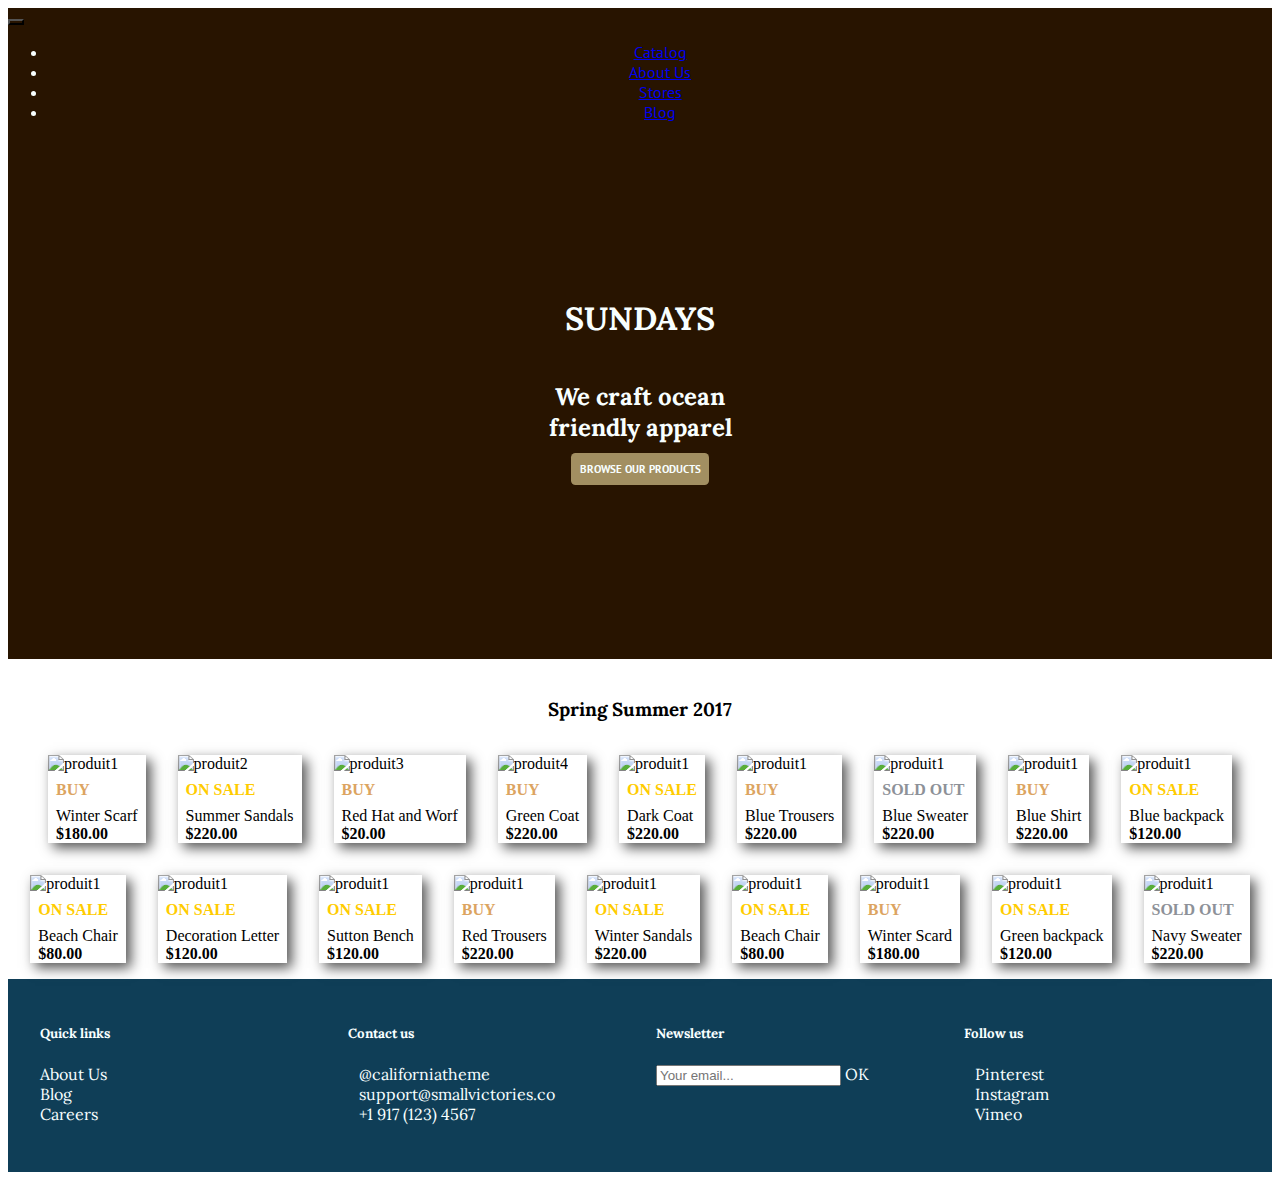
==== commit 1794cae2: "Articles' corrections" ====
--- a/index.html
+++ b/index.html
@@ -49,107 +49,107 @@
                     <p>Winter Scarf</p>
                     <p class="price">$180.00</p></a>
                 </section>
-                <section>
+                <section><a href="produit.html">
                     <img src="http://placehold.it/175x240" class="img-responsive" alt="produit2">
                     <h4 class="onsale">On sale</h4>
                     <p>Summer Sandals</p>
-                    <p class="price">$220.00</p>
-                </section>
-                <section>
+                    <p class="price">$220.00</p></a>
+                </section>
+                <section><a href="produit.html">
                     <img src="http://placehold.it/175x240" class="img-responsive" alt="produit3">
                     <h4 class="buy">Buy</h4>
                     <p>Red Hat and Worf</p>
-                    <p class="price">$20.00</p>
-                </section>
-                <section>
+                    <p class="price">$20.00</p></a>
+                </section>
+                <section><a href="produit.html">
                     <img src="http://placehold.it/175x240" class="img-responsive" alt="produit4">
                     <h4 class="buy">Buy</h4>
                     <p>Green Coat</p>
-                    <p class="price">$220.00</p>
-                </section>
-                <section>
+                    <p class="price">$220.00</p></a>
+                </section>
+                <section><a href="produit.html">
                     <img src="http://placehold.it/175x240" class="img-responsive" alt="produit1">
                     <h4 class="onsale">On sale</h4>
                     <p>Dark Coat</p>
-                    <p class="price">$220.00</p>
-                </section>
-                <section>
+                    <p class="price">$220.00</p></a>
+                </section>
+                <section><a href="produit.html">
                     <img src="http://placehold.it/175x240" class="img-responsive" alt="produit1">
                     <h4 class="buy">Buy</h4>
                     <p>Blue Trousers</p>
-                    <p class="price">$220.00</p>
-                </section>
-                <section>
+                    <p class="price">$220.00</p></a>
+                </section>
+                <section><a href="produit.html">
                     <img src="http://placehold.it/175x240" class="img-responsive" alt="produit1">
                     <h4 class="sold">Sold Out</h4>
                     <p>Blue Sweater</p>
-                    <p class="price">$220.00</p>
-                </section>
-                <section>
+                    <p class="price">$220.00</p></a>
+                </section>
+                <section><a href="produit.html">
                     <img src="http://placehold.it/175x240" class="img-responsive" alt="produit1">
                     <h4 class="buy">Buy</h4>
                     <p>Blue Shirt</p>
-                    <p class="price">$220.00</p>
-                </section>
-                <section>
+                    <p class="price">$220.00</p></a>
+                </section>
+                <section><a href="produit.html">
                     <img src="http://placehold.it/175x240" class="img-responsive" alt="produit1">
                     <h4 class="onsale">On sale</h4>
                     <p>Blue backpack</p>
-                    <p class="price">$120.00</p>
-                </section>
-                <section>
+                    <p class="price">$120.00</p></a>
+                </section>
+                <section><a href="produit.html">
                     <img src="http://placehold.it/175x240" class="img-responsive" alt="produit1">
                     <h4 class="onsale">On sale</h4>
                     <p>Beach Chair</p>
-                    <p class="price">$80.00</p>
-                </section>
-                <section>
+                    <p class="price">$80.00</p></a>
+                </section>
+                <section><a href="produit.html">
                     <img src="http://placehold.it/175x240" class="img-responsive" alt="produit1">
                     <h4 class="onsale">On sale</h4>
                     <p>Decoration Letter</p>
-                    <p class="price">$120.00</p>
-                </section>
-                <section>
+                    <p class="price">$120.00</p></a>
+                </section>
+                <section><a href="produit.html">
                     <img src="http://placehold.it/175x240" class="img-responsive" alt="produit1">
                     <h4 class="onsale">On sale</h4>
                     <p>Sutton Bench</p>
-                    <p class="price">$120.00</p>
-                </section>
-                <section>
+                    <p class="price">$120.00</p></a>
+                </section>
+                <section><a href="produit.html">
                     <img src="http://placehold.it/175x240" class="img-responsive" alt="produit1">
                     <h4 class="buy">Buy</h4>
                     <p>Red Trousers</p>
-                    <p class="price">$220.00</p>
-                </section>
-                <section>
+                    <p class="price">$220.00</p></a>
+                </section>
+                <section><a href="produit.html">
                     <img src="http://placehold.it/175x240" class="img-responsive" alt="produit1">
                     <h4 class="onsale">On sale</h4>
                     <p>Winter Sandals</p>
-                    <p class="price">$220.00</p>
-                </section>
-                <section>
+                    <p class="price">$220.00</p></a>
+                </section>
+                <section><a href="produit.html">
                     <img src="http://placehold.it/175x240" class="img-responsive" alt="produit1">
                     <h4 class="onsale">On sale</h4>
                     <p>Beach Chair</p>
-                    <p class="price">$80.00</p>
-                </section>
-                <section>
+                    <p class="price">$80.00</p></a>
+                </section>
+                <section><a href="produit.html">
                     <img src="http://placehold.it/175x240" class="img-responsive" alt="produit1">
                     <h4 class="buy">Buy</h4>
                     <p>Winter Scard</p>
-                    <p class="price">$180.00</p>
-                </section>
-                <section>
+                    <p class="price">$180.00</p></a>
+                </section>
+                <section><a href="produit.html">
                     <img src="http://placehold.it/175x240" class="img-responsive" alt="produit1">
                     <h4 class="onsale">On sale</h4>
                     <p>Green backpack</p>
-                    <p class="price">$120.00</p>
-                </section>
-                <section>
+                    <p class="price">$120.00</p></a>
+                </section>
+                <section><a href="produit.html">
                     <img src="http://placehold.it/175x240" class="img-responsive" alt="produit1">
                     <h4 class="sold">Sold Out</h4>
                     <p>Navy Sweater</p>
-                    <p class="price">$220.00</p>
+                    <p class="price">$220.00</p></a>
                 </section>
             </article>
         </nav>
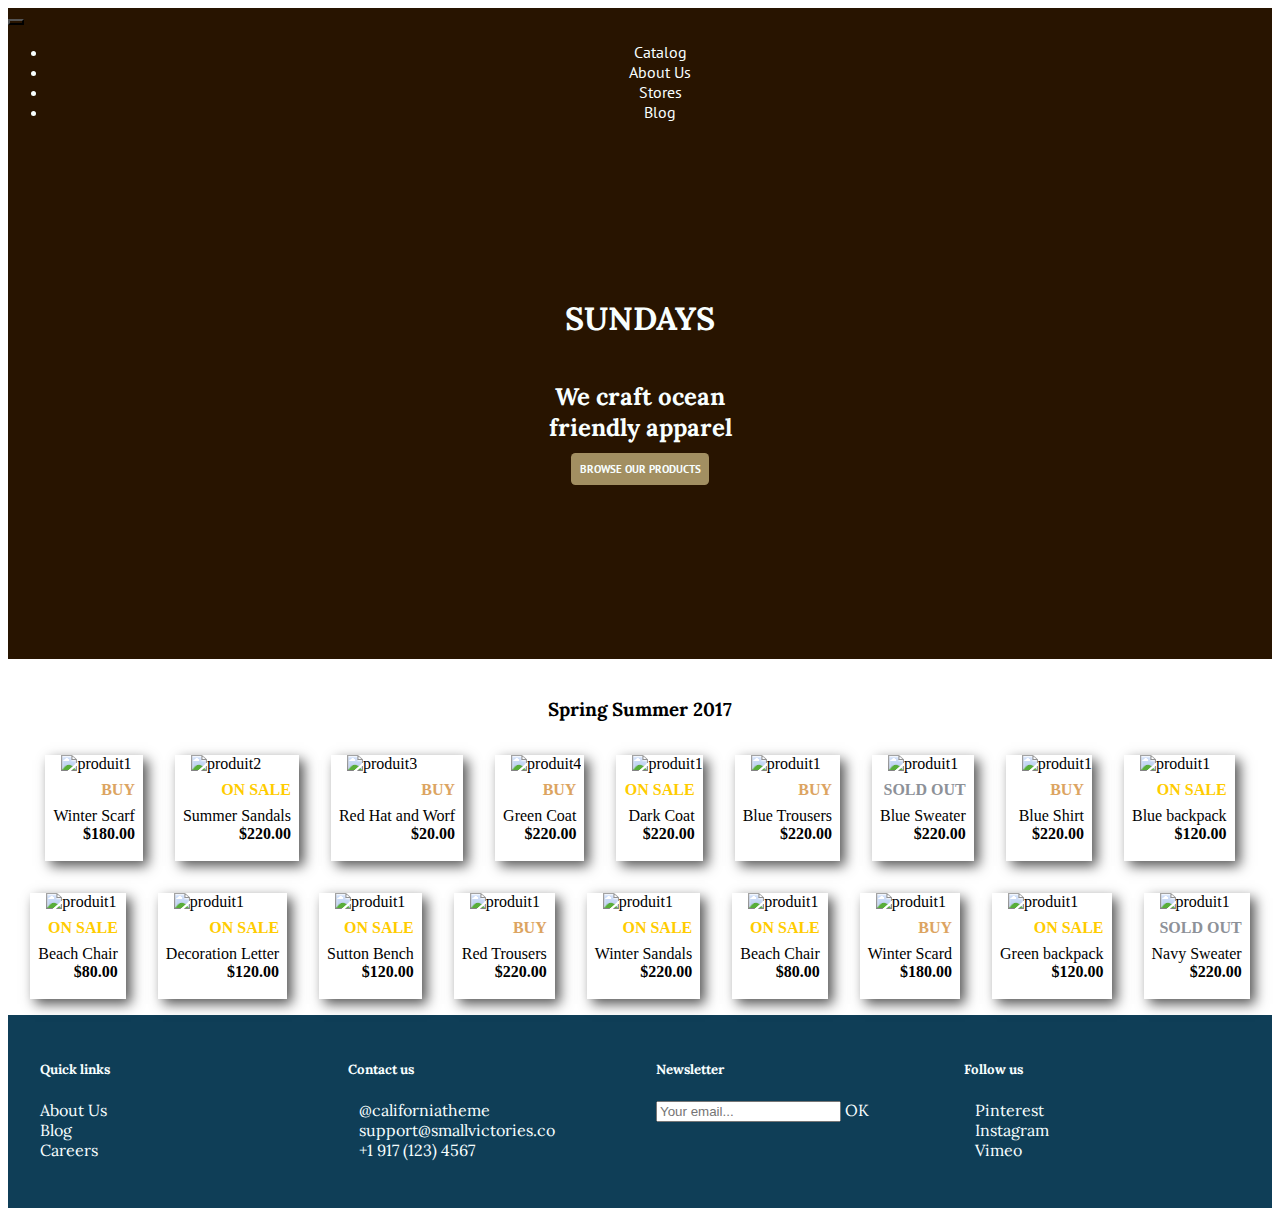
==== commit e531ea21: "Add README File -Add panier.html -Create ContactUs" ====
--- a/index.html
+++ b/index.html
@@ -28,9 +28,9 @@
                     <div class="collapse navbar-collapse" id="myNavbar">
                         <ul class="nav navbar-nav">
                             <li class="active"><a href="#">Catalog</a></li>
-                            <li><a href="catalogue.html">About Us</a></li>
+                            <li><a href="produit.html">About Us</a></li>
                             <li><a href="panier.html">Stores</a></li>
-                            <li><a href="form.html">Blog</a></li>
+                            <li><a href="contact.html">Blog</a></li>
                         </ul>
                     </div>
                 </div>
@@ -165,12 +165,9 @@
             <section>
                 <h5>Contact us</h5>
                 <ul>
-                    <li><i class="fa fa-twitter" aria-hidden="true"></i>
-@californiatheme</li>
-                    <li><i class="fa fa-envelope-o" aria-hidden="true"></i>
-support@smallvictories.co</li>
-                    <li><i class="fa fa-phone" aria-hidden="true"></i>
-+1 917 (123) 4567</li>
+                    <li><i class="fa fa-twitter" aria-hidden="true"></i>@californiatheme</li>
+                    <li><i class="fa fa-envelope-o" aria-hidden="true"></i>support@smallvictories.co</li>
+                    <li><i class="fa fa-phone" aria-hidden="true"></i>+1 917 (123) 4567</li>
                 </ul>
             </section>
             <section>
@@ -183,18 +180,13 @@
             <section>
                 <h5>Follow us</h5>
                 <ul>
-                    <li><i class="fa fa-pinterest-square" aria-hidden="true"></i>
-Pinterest</li>
-                    <li><i class="fa fa-instagram" aria-hidden="true"></i>
-Instagram</li>
-                    <li><i class="fa fa-vimeo-square" aria-hidden="true"></i>
-Vimeo</li>
+                    <li><i class="fa fa-pinterest-square" aria-hidden="true"></i>Pinterest</li>
+                    <li><i class="fa fa-instagram" aria-hidden="true"></i>Instagram</li>
+                    <li><i class="fa fa-vimeo-square" aria-hidden="true"></i>Vimeo</li>
                 </ul>
             </section>
         </footer>
     </div>
-
-
 <script src="static/external/jquery/dist/jquery.min.js"></script>
 <script src="static/external/bootstrap/dist/js/bootstrap.min.js"></script>
 
--- a/static/css/style.css
+++ b/static/css/style.css
@@ -46,6 +46,11 @@
     text-align: right;
     margin-right: 2em; }
 
+nav .i, nav a, nav a:hover {
+  text-align: right;
+  margin: 1em;
+  text-decoration: none;
+  color: inherit; }
 nav h3 {
   font-family: 'Lora', serif;
   text-align: center;
@@ -88,22 +93,27 @@
       nav article section a p,
       nav article section a:hover p {
         margin: 0 0.5em; }
-nav #produit {
+nav #produit img {
+  margin: 1em auto;
+  width: 90%; }
+nav #produit figure {
   display: flex;
-  flex-wrap: wrap; }
-  nav #produit img {
-    margin: 1em;
-    display: inline-flex; }
-  nav #produit figure {
-    display: flex;
-    flex-direction: row; }
-    nav #produit figure img {
-      width: 30%; }
-  nav #produit p {
-    padding: 1em;
-    text-align: justify; }
-  nav #produit button {
-    margin: 2em; }
+  flex-direction: row;
+  flex-wrap: wrap;
+  justify-content: center; }
+  nav #produit figure img {
+    width: 45%; }
+nav #produit p {
+  padding: 1em;
+  text-align: justify; }
+  nav #produit p span {
+    font-weight: bold;
+    text-align: right;
+    font-size: 1.3em; }
+  nav #produit p button {
+    margin-left: 2em; }
+nav .table-responsive {
+  margin: 2em auto; }
 
 footer {
   padding: 1em;
@@ -113,7 +123,7 @@
   color: #f8ffff;
   font-family: 'Lora', serif; }
   footer section {
-    width: 45%;
+    width: 40%;
     margin: 1em; }
     footer section h5 {
       font-weight: bold;
@@ -139,6 +149,15 @@
       text-align: right;
       margin-right: 2em; }
 
+  nav #produit figure img {
+    width: 24%; }
+  nav #produit p span {
+    font-weight: bold;
+    text-align: right;
+    font-size: 2em; }
+  nav #produit p button {
+    margin: 0 7em; }
+
   footer {
     flex-wrap: nowrap; }
     footer section {
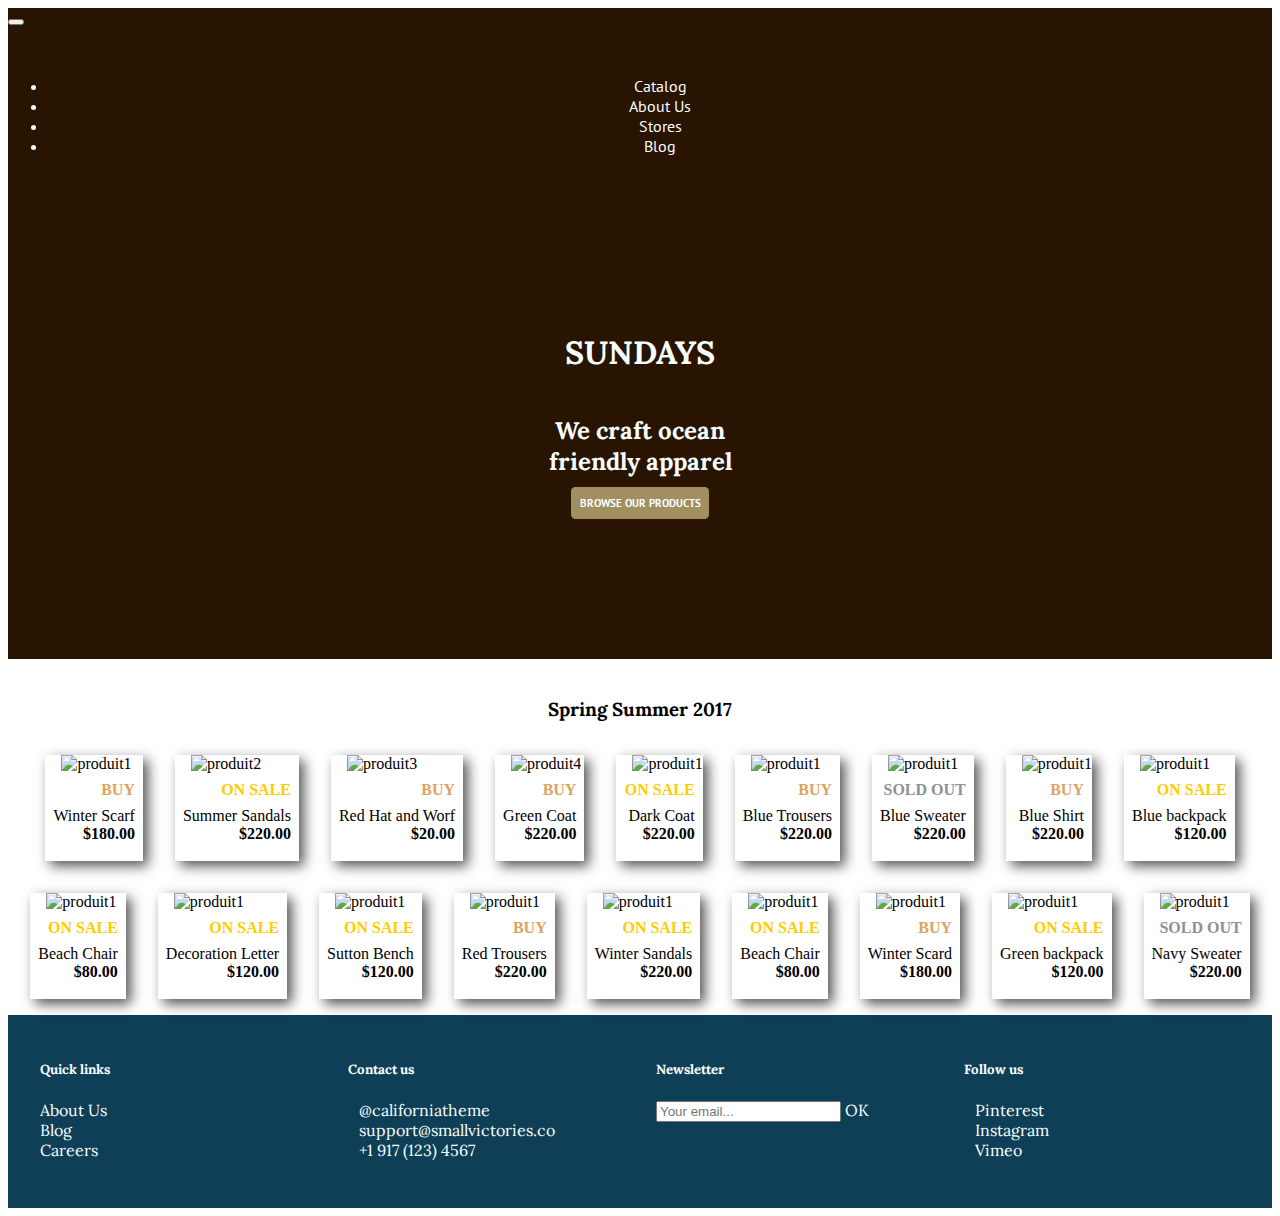
==== commit ee31d6d9: "navbar corrections" ====
--- a/index.html
+++ b/index.html
@@ -20,13 +20,14 @@
                 <div class="container-fluid">
                     <div class="navbar-header">
                         <button type="button" class="navbar-toggle" data-toggle="collapse" data-target="#myNavbar">
-                        <span class="icon-bar"></span>
-                        <span class="icon-bar"></span>
-                        <span class="icon-bar"></span>
-                    </button>
+                            <span class="icon-bar"></span>
+                            <span class="icon-bar"></span>
+                            <span class="icon-bar"></span>
+                        </button>
                     </div>
                     <div class="collapse navbar-collapse" id="myNavbar">
-                        <ul class="nav navbar-nav">
+                        <p class="navbar-text navbar-right"><a href="#" class="navbar-link"><i class="fa fa-search" aria-hidden="true"></i></a></p>
+                        <ul class="nav nav-pills nav-justified">
                             <li class="active"><a href="#">Catalog</a></li>
                             <li><a href="produit.html">About Us</a></li>
                             <li><a href="panier.html">Stores</a></li>
--- a/static/css/style.css
+++ b/static/css/style.css
@@ -6,15 +6,16 @@
     background-color: #281400; }
     header nav .container-fluid {
       background-color: #281400; }
-      header nav .container-fluid .navbar-header {
-        background-color: #281400; }
-        header nav .container-fluid .navbar-header .navbar-toggle {
-          background-color: #281400; }
     header nav #myNavbar {
       background-color: #281400; }
       header nav #myNavbar li {
         color: #f8ffff;
         font-family: 'PT Sans', sans-serif; }
+      header nav #myNavbar a,
+      header nav #myNavbar a:hover {
+        color: #f8ffff;
+        font-family: 'PT Sans', sans-serif;
+        background-color: #281400; }
   header h1 {
     text-align: center;
     margin: 0.8em;
@@ -115,6 +116,13 @@
 nav .table-responsive {
   margin: 2em auto; }
 
+main {
+  width: 100%; }
+  main form.form-group textarea:nth-child(5) {
+    width: 100%; }
+  main form.form-group #submit {
+    margin: 1em; }
+
 footer {
   padding: 1em;
   display: flex;
